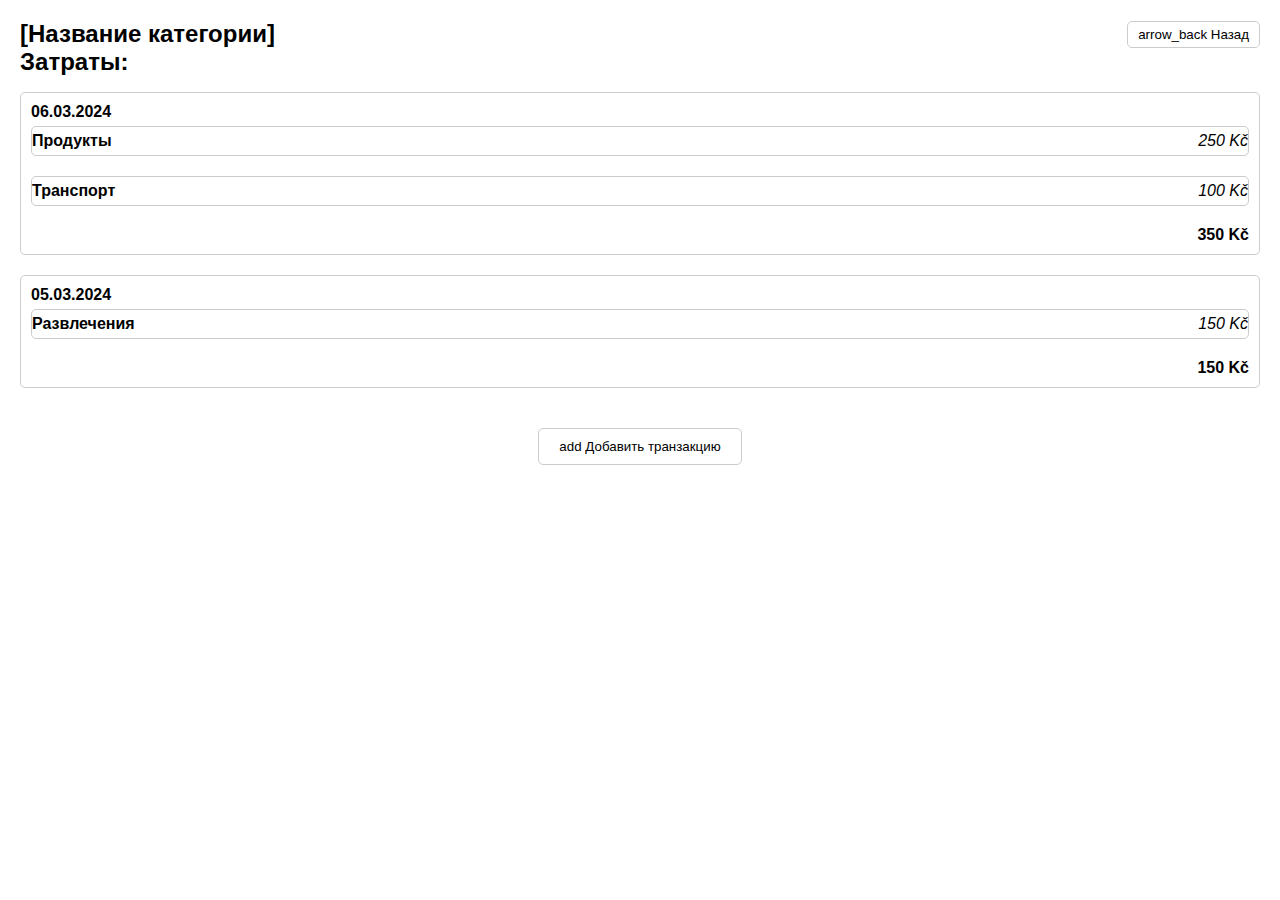
==== category.html @ ca194cc8 "initial commit" ====
<!DOCTYPE html>
<html lang="ru">
<head>
    <meta charset="UTF-8">
    <meta name="viewport" content="width=device-width, initial-scale=1.0">
    <title>Категория: [Название категории]</title>
    <link rel="stylesheet" href="style.css">
</head>
<body>
<header>
    <h1>[Название категории]</h1>
    <button id="back-button">
        <span class="material-icons">arrow_back</span>
        Назад
    </button>
</header>
<main>
    <section class="category-expenses">
        <h2>Затраты:</h2>
        <ul class="transactions-list">
            <li>
                <div class="date">06.03.2024</div>
                <ul class="transactions">
                    <li>
                        <span class="transaction-name">Продукты</span>
                        <span class="transaction-amount">250 Kč</span>
                    </li>
                    <li>
                        <span class="transaction-name">Транспорт</span>
                        <span class="transaction-amount">100 Kč</span>
                    </li>
                </ul>
                <div class="total-amount">350 Kč</div>
            </li>
            <li>
                <div class="date">05.03.2024</div>
                <ul class="transactions">
                    <li>
                        <span class="transaction-name">Развлечения</span>
                        <span class="transaction-amount">150 Kč</span>
                    </li>
                </ul>
                <div class="total-amount">150 Kč</div>
            </li>
        </ul>
    </section>
    <section class="add-transaction">
        <button id="add-transaction-button">
            <span class="material-icons">add</span>
            Добавить транзакцию
        </button>
    </section>
</main>
<script src="app.js"></script>
</body>
</html>
---- style.css ----
body {
    font-family: sans-serif;
    margin: 0;
    padding: 20px;
}

header {
    display: flex;
    justify-content: space-between;
    align-items: center;
}

h1 {
    font-size: 24px;
    margin: 0;
}

.period-selector {
    display: flex;
    align-items: center;
}

.period-selector label {
    margin-right: 10px;
}

#period {
    padding: 5px;
    border: 1px solid #ccc;
    border-radius: 5px;
}

main {
    display: flex;
    flex-direction: column;
}

.total-expenses {
    display: flex;
    justify-content: space-between;
    align-items: center;
    margin-bottom: 20px;
}

.total-expenses h2 {
    margin: 0;
}

#total-amount {
    font-size: 20px;
    font-weight: bold;
}

.categories {
    margin-bottom: 20px;
}

.categories h2 {
    margin: 0;
}

.categories ul {
    list-style: none;
    padding: 0;
}

.categories li {
    display: flex;
    justify-content: space-between;
    align-items: center;
    padding: 5px 10px;
    border: 1px solid #ccc;
    border-radius: 5px;
    margin-bottom: 5px;
}

.category-name {
    font-weight: bold;
}

.category-amount {
    font-style: italic;
}

.add-transaction {
    text-align: center;
}

#add-transaction-button {
    padding: 10px 20px;
    border: 1px solid #ccc;
    border-radius: 5px;
    cursor: pointer;
    background-color: #fff;
    color: #000;
    transition: 0.2s;
}

#add-transaction-button:hover {
    background-color: #ddd;
}

/* CSS с второй страницы */

#back-button {
    padding: 5px 10px;
    border: 1px solid #ccc;
    border-radius: 5px;
    cursor: pointer;
    background-color: #fff;
    color: #000;
    transition: 0.2s;
}

#back-button:hover {
    background-color: #ddd;
}

.category-expenses {
    margin-bottom: 20px;
}

.category-expenses h2 {
    margin: 0;
}

.category-expenses ul {
    list-style: none;
    padding: 0;
}

.category-expenses li {
    margin-bottom: 20px;
    border: 1px solid #ccc;
    border-radius: 5px;
    padding: 10px;
}

.date {
    font-weight: bold;
    margin-bottom: 5px;
}

.transactions {
    list-style: none;
    padding: 0;
}

.transactions li {
    display: flex;
    justify-content: space-between;
    align-items: center;
    padding: 5px 0;
}

.transaction-name {
    font-weight: bold;
}

.transaction-amount {
    font-style: italic;
}

.total-amount {
    font-weight: bold;
    text-align: right;
    margin-top: 10px;
}

/* CSS с третьей страницы */

.add-transaction-form {
    margin-bottom: 20px;
}

.add-transaction-form form {
    display: flex;
    flex-direction: column;
}

.add-transaction-form label {
    margin-bottom: 5px;
}

.add-transaction-form input {
    padding: 5px;
    border: 1px solid #ccc;
    border-radius: 5px;
    width: 300px;
}

.add-transaction-form select {
    padding: 5px;
    border: 1px solid #ccc;
    border-radius: 5px;
    width: 300px;
}

.add-transaction-form button {
    padding: 10px 20px;
    border: 1px solid #ccc;
    border-radius: 5px;
    cursor: pointer;
    background-color: #fff;
    color: #000;
    transition: 0.2s;
    margin-top: 10px;
}

.add-transaction-form button:hover {
    background-color: #ddd;
}
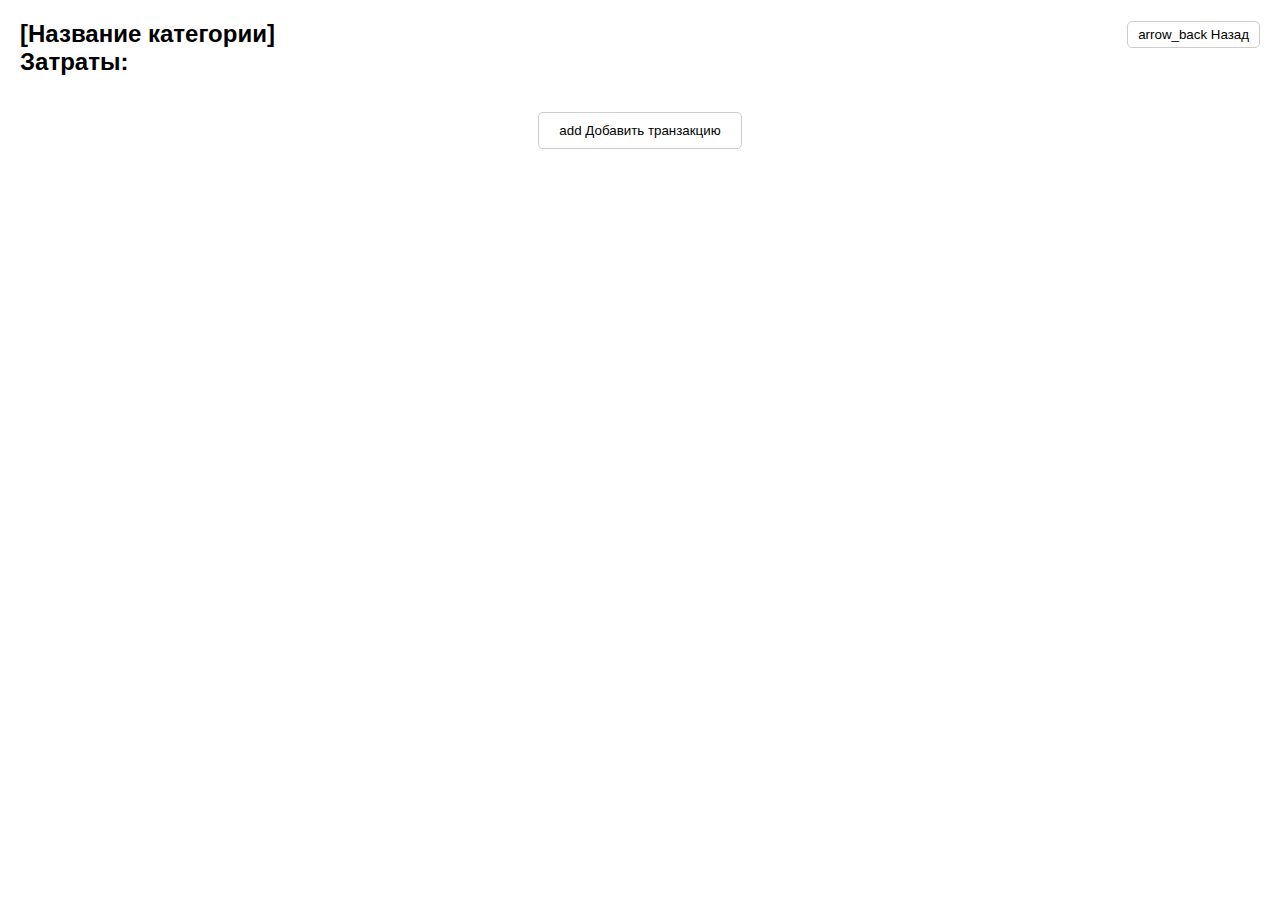
==== commit f8ca3d93: "add page with transactions for selected category" ====
--- a/category.html
+++ b/category.html
@@ -8,7 +8,7 @@
 </head>
 <body>
 <header>
-    <h1>[Название категории]</h1>
+    <h1 class="category-name-h1">[Название категории]</h1>
     <button id="back-button">
         <span class="material-icons">arrow_back</span>
         Назад
@@ -16,32 +16,32 @@
 </header>
 <main>
     <section class="category-expenses">
-        <h2>Затраты:</h2>
+        <h2 class="category-expenses-h2">Затраты:</h2>
         <ul class="transactions-list">
-            <li>
-                <div class="date">06.03.2024</div>
-                <ul class="transactions">
-                    <li>
-                        <span class="transaction-name">Продукты</span>
-                        <span class="transaction-amount">250 Kč</span>
-                    </li>
-                    <li>
-                        <span class="transaction-name">Транспорт</span>
-                        <span class="transaction-amount">100 Kč</span>
-                    </li>
-                </ul>
-                <div class="total-amount">350 Kč</div>
-            </li>
-            <li>
-                <div class="date">05.03.2024</div>
-                <ul class="transactions">
-                    <li>
-                        <span class="transaction-name">Развлечения</span>
-                        <span class="transaction-amount">150 Kč</span>
-                    </li>
-                </ul>
-                <div class="total-amount">150 Kč</div>
-            </li>
+<!--            <li>-->
+<!--                <div class="date">06.03.2024</div>-->
+<!--                <ul class="transactions">-->
+<!--                    <li>-->
+<!--                        <span class="transaction-name">Продукты</span>-->
+<!--                        <span class="transaction-amount">250 Kč</span>-->
+<!--                    </li>-->
+<!--                    <li>-->
+<!--                        <span class="transaction-name">Транспорт</span>-->
+<!--                        <span class="transaction-amount">100 Kč</span>-->
+<!--                    </li>-->
+<!--                </ul>-->
+<!--                <div class="total-amount">350 Kč</div>-->
+<!--            </li>-->
+<!--            <li>-->
+<!--                <div class="date">05.03.2024</div>-->
+<!--                <ul class="transactions">-->
+<!--                    <li>-->
+<!--                        <span class="transaction-name">Развлечения</span>-->
+<!--                        <span class="transaction-amount">150 Kč</span>-->
+<!--                    </li>-->
+<!--                </ul>-->
+<!--                <div class="total-amount">150 Kč</div>-->
+<!--            </li>-->
         </ul>
     </section>
     <section class="add-transaction">
@@ -51,6 +51,6 @@
         </button>
     </section>
 </main>
-<script src="app.js"></script>
+<script src="transactions.js" type="module"></script>
 </body>
 </html>
--- a/style.css
+++ b/style.css
@@ -78,6 +78,10 @@
     font-weight: bold;
 }
 
+.category-name:hover {
+    cursor: pointer;
+}
+
 .category-amount {
     font-style: italic;
 }
@@ -130,7 +134,7 @@
 }
 
 .category-expenses li {
-    margin-bottom: 20px;
+    margin-bottom: 10px;
     border: 1px solid #ccc;
     border-radius: 5px;
     padding: 10px;
@@ -163,8 +167,8 @@
 
 .total-amount {
     font-weight: bold;
-    text-align: right;
-    margin-top: 10px;
+    text-align: left;
+    margin-bottom: 10px;
 }
 
 /* CSS с третьей страницы */
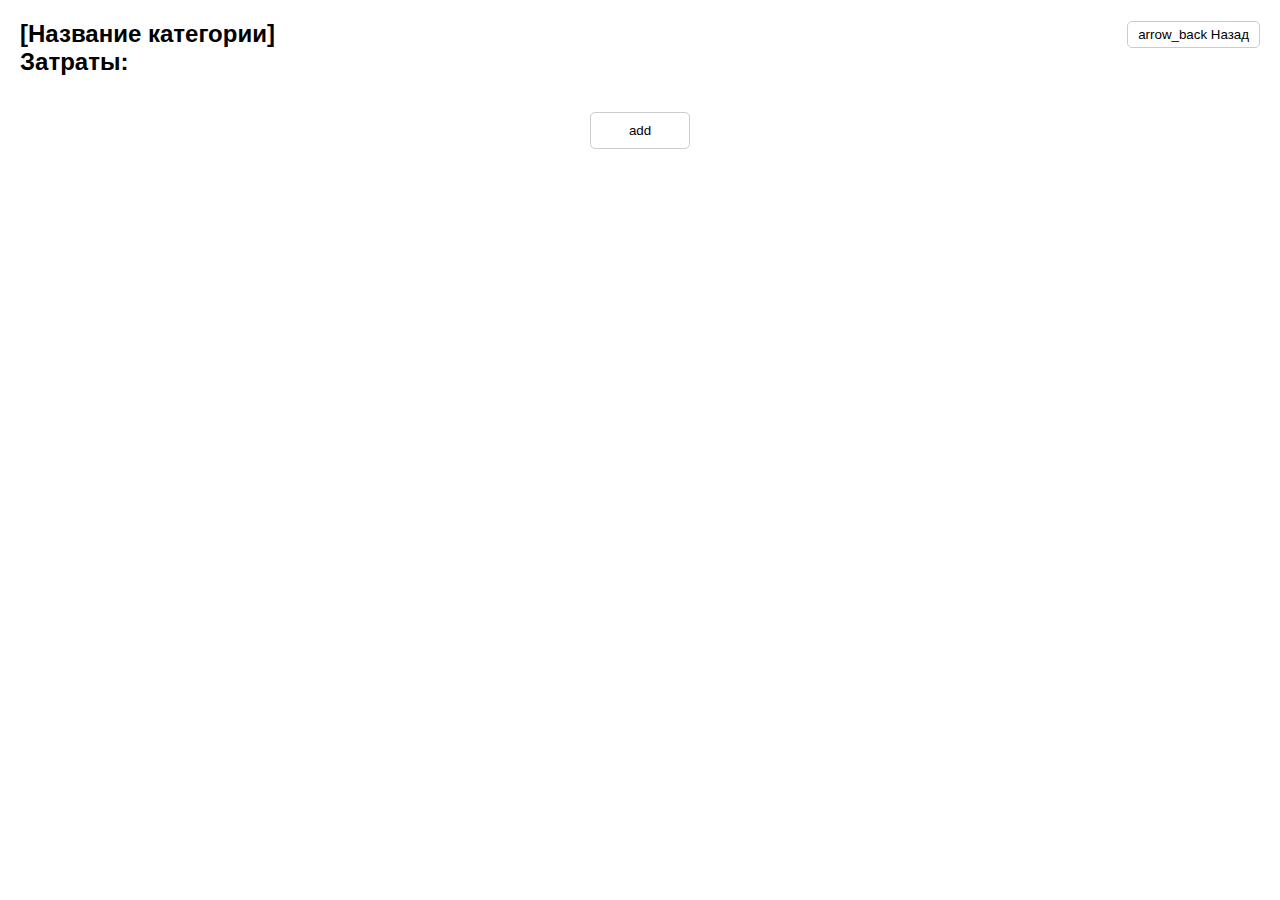
==== commit fbc56322: "add graph, removing transactions and creating your own category" ====
--- a/category.html
+++ b/category.html
@@ -17,37 +17,11 @@
 <main>
     <section class="category-expenses">
         <h2 class="category-expenses-h2">Затраты:</h2>
-        <ul class="transactions-list">
-<!--            <li>-->
-<!--                <div class="date">06.03.2024</div>-->
-<!--                <ul class="transactions">-->
-<!--                    <li>-->
-<!--                        <span class="transaction-name">Продукты</span>-->
-<!--                        <span class="transaction-amount">250 Kč</span>-->
-<!--                    </li>-->
-<!--                    <li>-->
-<!--                        <span class="transaction-name">Транспорт</span>-->
-<!--                        <span class="transaction-amount">100 Kč</span>-->
-<!--                    </li>-->
-<!--                </ul>-->
-<!--                <div class="total-amount">350 Kč</div>-->
-<!--            </li>-->
-<!--            <li>-->
-<!--                <div class="date">05.03.2024</div>-->
-<!--                <ul class="transactions">-->
-<!--                    <li>-->
-<!--                        <span class="transaction-name">Развлечения</span>-->
-<!--                        <span class="transaction-amount">150 Kč</span>-->
-<!--                    </li>-->
-<!--                </ul>-->
-<!--                <div class="total-amount">150 Kč</div>-->
-<!--            </li>-->
-        </ul>
+        <ul class="transactions-list"></ul>
     </section>
     <section class="add-transaction">
         <button id="add-transaction-button">
             <span class="material-icons">add</span>
-            Добавить транзакцию
         </button>
     </section>
 </main>
--- a/style.css
+++ b/style.css
@@ -88,6 +88,11 @@
 
 .add-transaction {
     text-align: center;
+    margin-bottom: 15px;
+}
+
+.add-transaction button{
+    width: 100px;
 }
 
 #add-transaction-button {
@@ -154,8 +159,9 @@
     display: flex;
     justify-content: space-between;
     align-items: center;
-    padding: 5px 0;
-}
+    padding: 5px 5px;
+}
+
 
 .transaction-name {
     font-weight: bold;
@@ -214,3 +220,25 @@
 .add-transaction-form button:hover {
     background-color: #ddd;
 }
+
+.chart-container {
+    width: 500px;
+    margin: 25px auto 0;
+}
+
+#add-category-form {
+    display: flex;
+    flex-direction: column;
+    margin-top: 20px;
+}
+
+#category-name {
+    margin-bottom: 10px;
+    padding: 5px;
+    width: 300px;
+}
+
+#category-color {
+    margin-bottom: 10px;
+    width: 100px;
+}